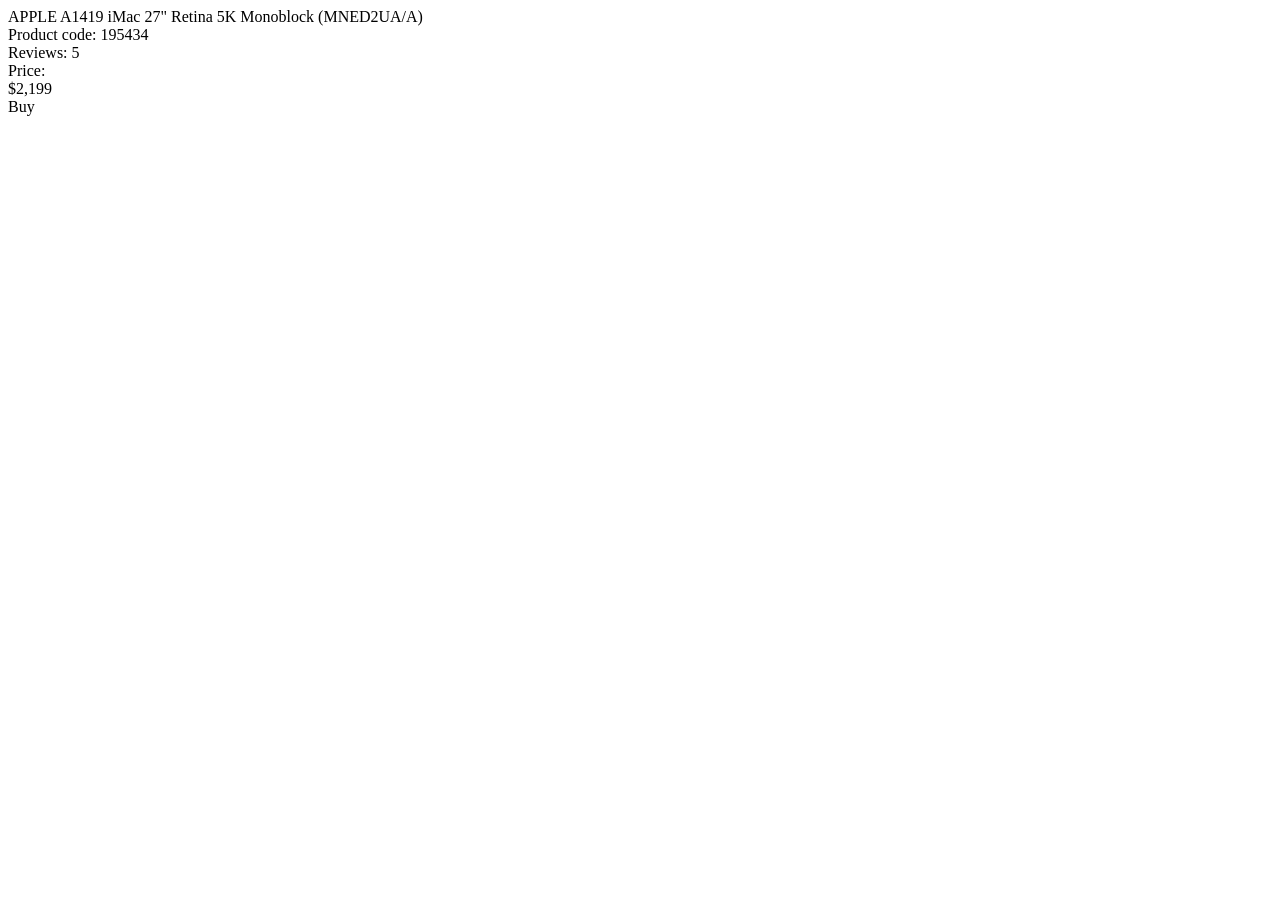
==== src/index.html @ 076a1f20 "complete task" ====
<!doctype html>
<html lang="en">
  <head>
    <meta charset="UTF-8" />
    <meta
      name="viewport"
      content="width=device-width, initial-scale=1.0"
    />
    <title>Product cards</title>
    <link
      rel="stylesheet"
      href="./styles/index.scss"
    />
  </head>
  <body>
    <main>
      <section data-qa="card" class="product-card">
        <div class="product-card__image"></div>
        <div class="product-card__title">APPLE A1419 iMac 27" Retina 5K Monoblock (MNED2UA/A)</div>
        <div class="product-card__code">Product code: 195434</div>
        <div class="product-card__reviews">
          <div class="product-card__reviews__stars">
            <div class="product-card__reviews__stars__star"></div>
            <div class="product-card__reviews__stars__star"></div>
            <div class="product-card__reviews__stars__star"></div>
            <div class="product-card__reviews__stars__star"></div>
            <div class="product-card__reviews__stars__star"></div>
          </div>
          <div class="product-card__reviews__review-count">Reviews: 5</div>
        </div>
        <div class="product-card__price">
          <div class="product-card__price__title">Price:</div>
          <div class="product-card__price__value">$2,199</div>
        </div>
        <div data-qa="hover" class="product-card__button">Buy</div>
      </section>
    </main>
  </body>
</html>
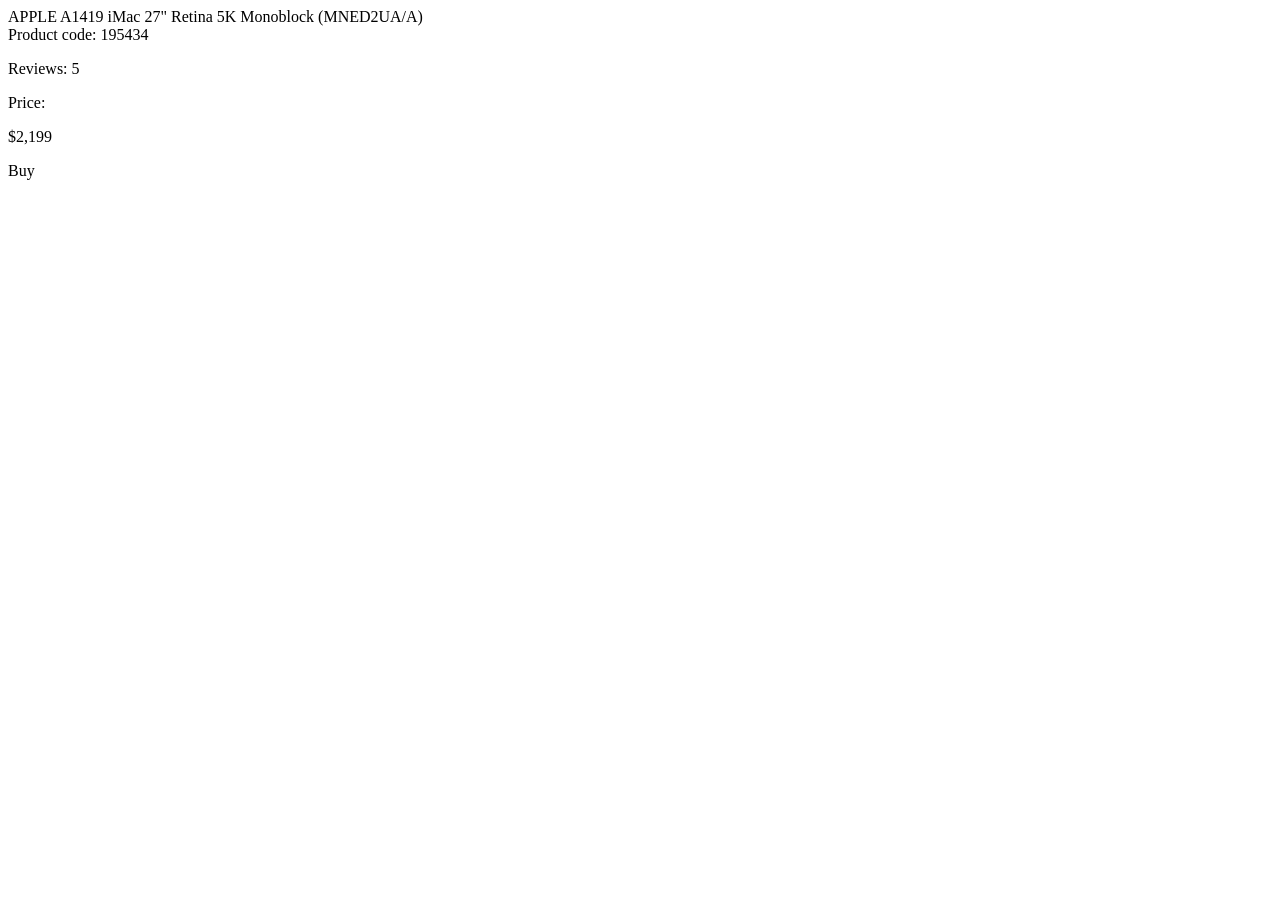
==== commit 4426a308: "complete task" ====
--- a/src/index.html
+++ b/src/index.html
@@ -14,25 +14,35 @@
   </head>
   <body>
     <main>
-      <section data-qa="card" class="product-card">
-        <div class="product-card__image"></div>
-        <div class="product-card__title">APPLE A1419 iMac 27" Retina 5K Monoblock (MNED2UA/A)</div>
-        <div class="product-card__code">Product code: 195434</div>
-        <div class="product-card__reviews">
-          <div class="product-card__reviews__stars">
-            <div class="product-card__reviews__stars__star"></div>
-            <div class="product-card__reviews__stars__star"></div>
-            <div class="product-card__reviews__stars__star"></div>
-            <div class="product-card__reviews__stars__star"></div>
-            <div class="product-card__reviews__stars__star"></div>
+      <section
+        data-qa="card"
+        class="card"
+      >
+        <div class="card__image"></div>
+        <div class="card__title">
+          APPLE A1419 iMac 27" Retina 5K Monoblock (MNED2UA/A)
+        </div>
+        <div class="card__code">Product code: 195434</div>
+        <div class="card__rating">
+          <div class="stars">
+            <div class="stars__star"></div>
+            <div class="stars__star"></div>
+            <div class="stars__star"></div>
+            <div class="stars__star"></div>
+            <div class="stars__star"></div>
           </div>
-          <div class="product-card__reviews__review-count">Reviews: 5</div>
+          <p class="card__count">Reviews: 5</p>
         </div>
-        <div class="product-card__price">
-          <div class="product-card__price__title">Price:</div>
-          <div class="product-card__price__value">$2,199</div>
+        <div class="card__price">
+          <p class="card__price-label">Price:</p>
+          <p class="card__price-value">$2,199</p>
         </div>
-        <div data-qa="hover" class="product-card__button">Buy</div>
+        <div
+          data-qa="hover"
+          class="card__button"
+        >
+          Buy
+        </div>
       </section>
     </main>
   </body>
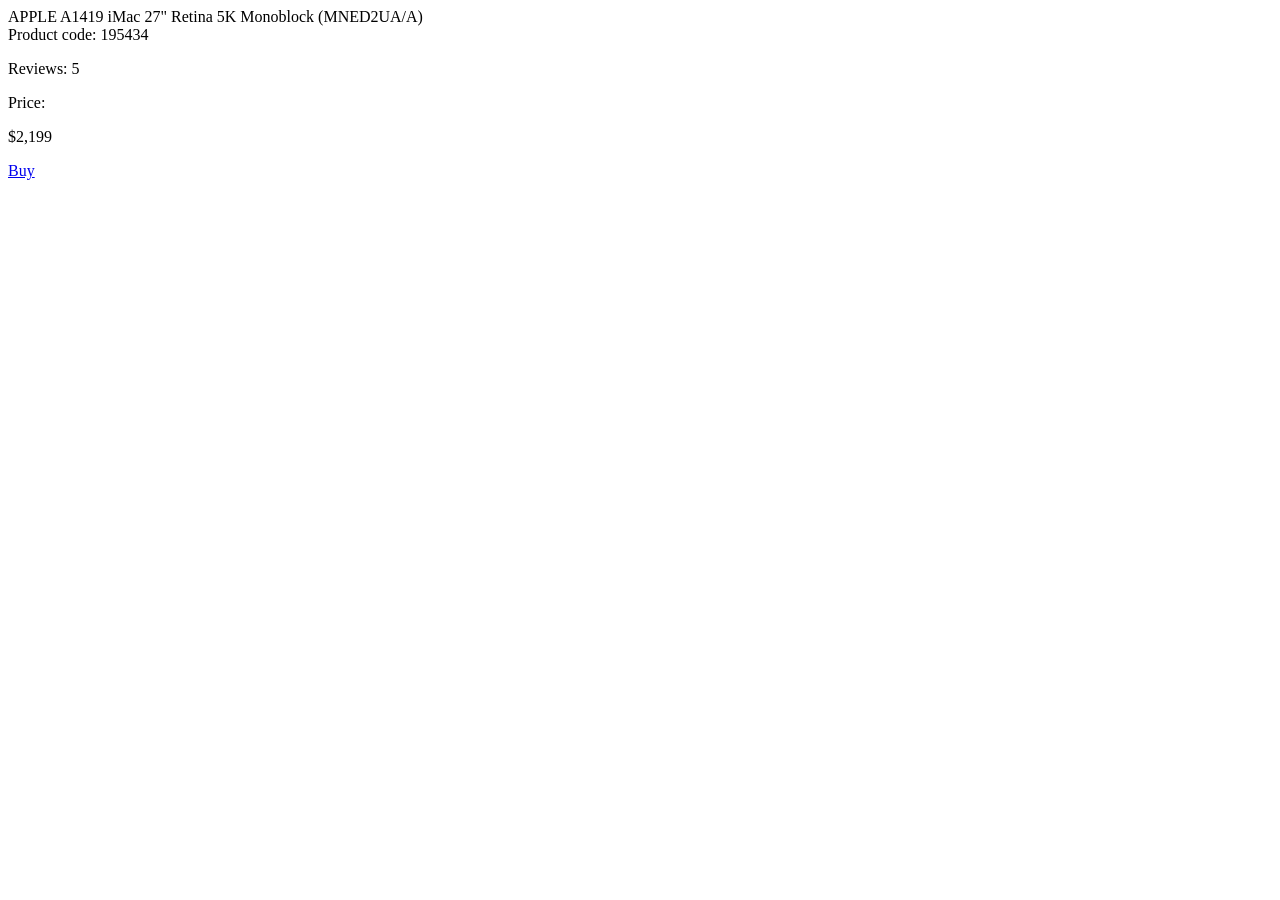
==== commit 71ea7a97: "complete task" ====
--- a/src/index.html
+++ b/src/index.html
@@ -24,7 +24,7 @@
         </div>
         <div class="card__code">Product code: 195434</div>
         <div class="card__rating">
-          <div class="stars">
+          <div class="stars stars--4">
             <div class="stars__star"></div>
             <div class="stars__star"></div>
             <div class="stars__star"></div>
@@ -37,12 +37,13 @@
           <p class="card__price-label">Price:</p>
           <p class="card__price-value">$2,199</p>
         </div>
-        <div
+        <a
+          href="#"
           data-qa="hover"
           class="card__button"
         >
           Buy
-        </div>
+        </a>
       </section>
     </main>
   </body>
